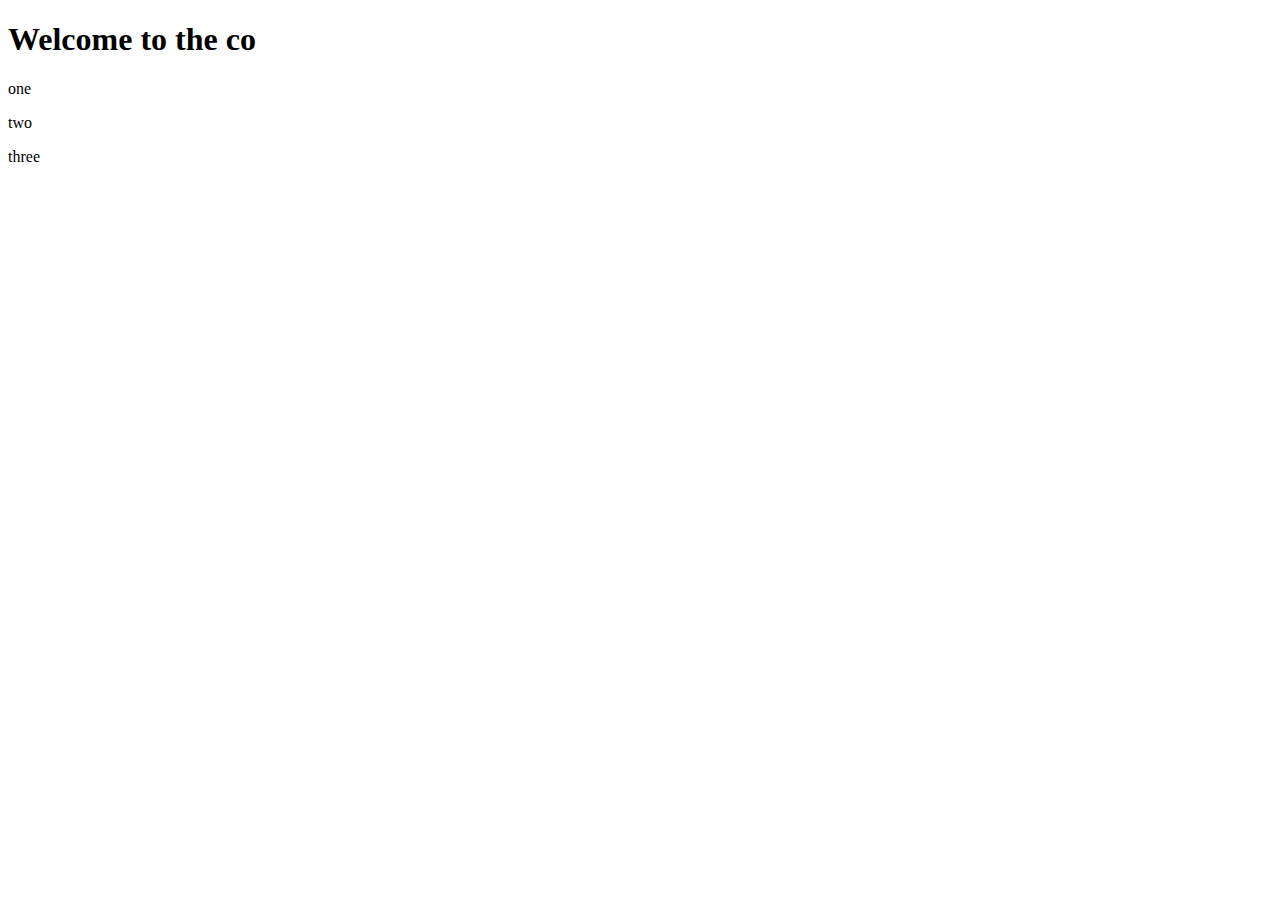
==== index.html @ 5f8996e0 "second versiosn" ====
<!DOCTYPE html>
<html lang="en">
<head>
    <meta charset="UTF-8">
    <meta name="viewport" content="width=device-width, initial-scale=1.0">
    <title>Document</title>
</head>
<body>
    <h1> Welcome to the co</h1>
    <div>
        <p class="something">one</p>
    </div>
    <div>
        <p class="something">two</p>
    </div>
    <div>
        <p class="something">three</p>
    </div>
    
</body>
</html>
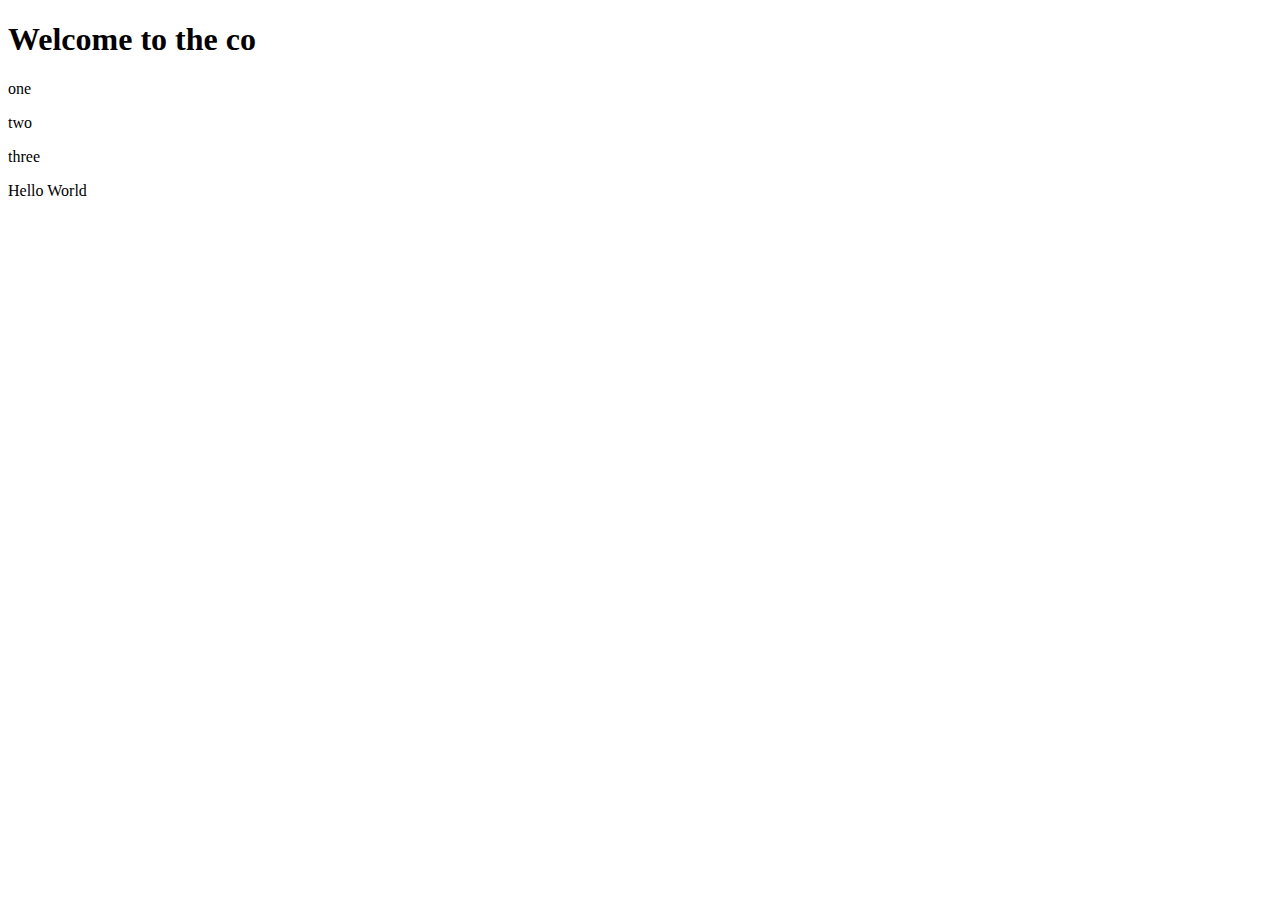
==== commit fc55ec77: "div newfeatures adicionada" ====
--- a/index.html
+++ b/index.html
@@ -16,6 +16,7 @@
     <div>
         <p class="something">three</p>
     </div>
+    <div class="newfeatures">Hello World</div>
     
 </body>
 </html>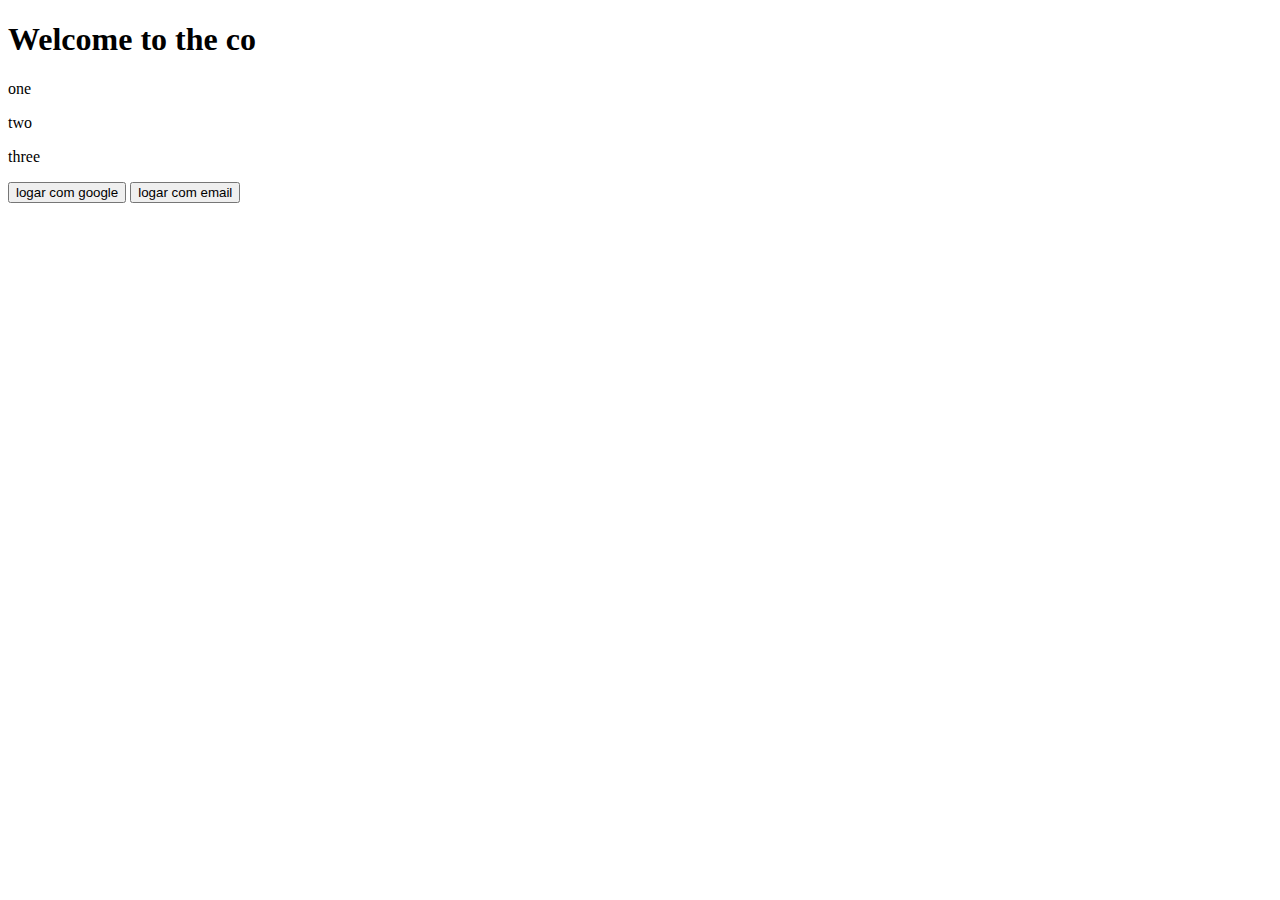
==== commit e4bcdbee: "update: Adicionado button na main page" ====
--- a/index.html
+++ b/index.html
@@ -16,7 +16,11 @@
     <div>
         <p class="something">three</p>
     </div>
-    <div class="newfeatures">Hello World</div>
+
+    <div>
+        <button>logar com google</button>
+        <button>logar com email</button>
+    </div>
     
 </body>
 </html>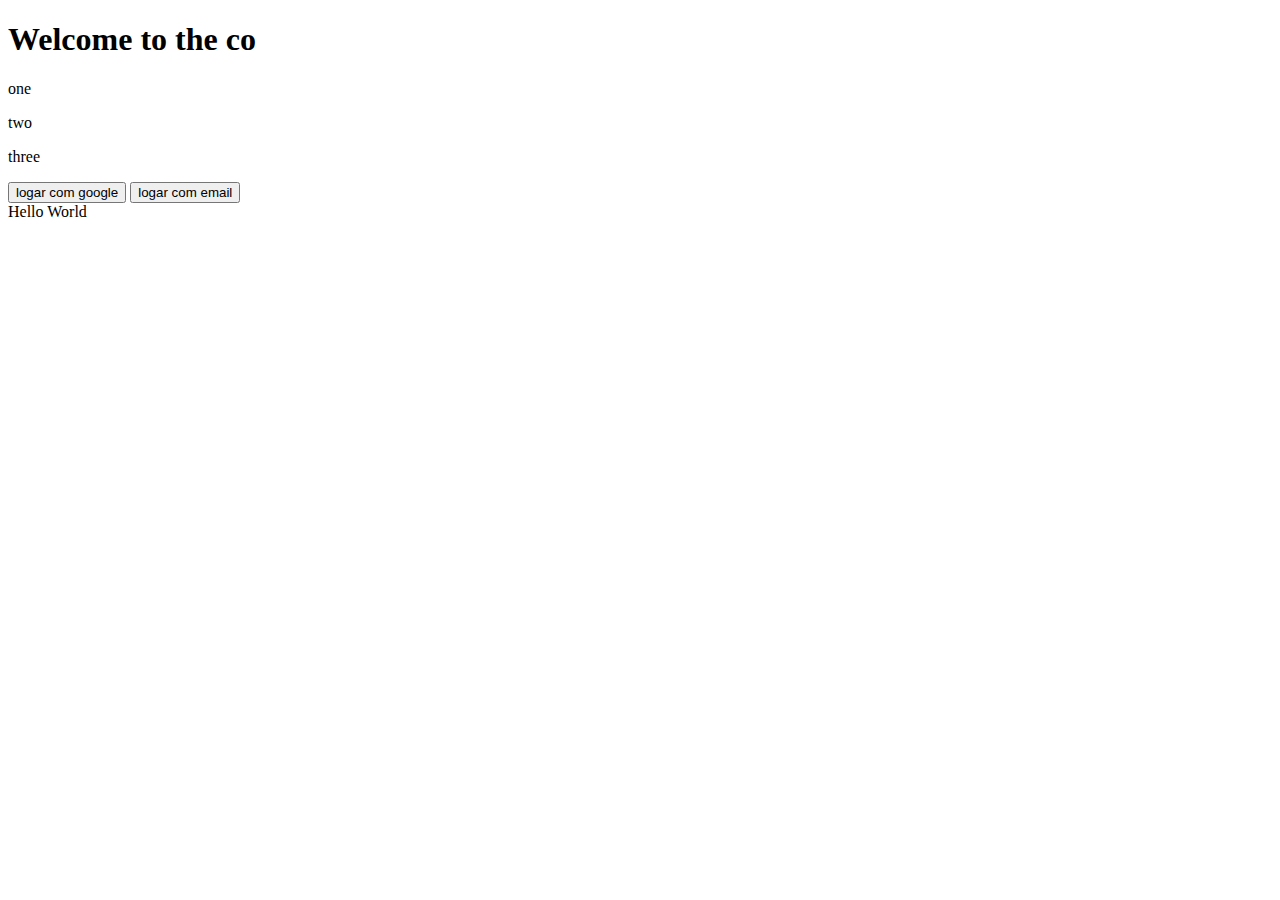
==== commit 5731dfdf: "Merge branch 'alterar' into feature/add-button/velinho" ====
--- a/index.html
+++ b/index.html
@@ -17,10 +17,15 @@
         <p class="something">three</p>
     </div>
 
+
     <div>
         <button>logar com google</button>
         <button>logar com email</button>
     </div>
+    <span class="something"></span><span class="something"></span><span class="something"></span><span class="something"></span><span class="something"></span>
+
+    <div class="newfeatures">Hello World</div>
+
     
 </body>
 </html>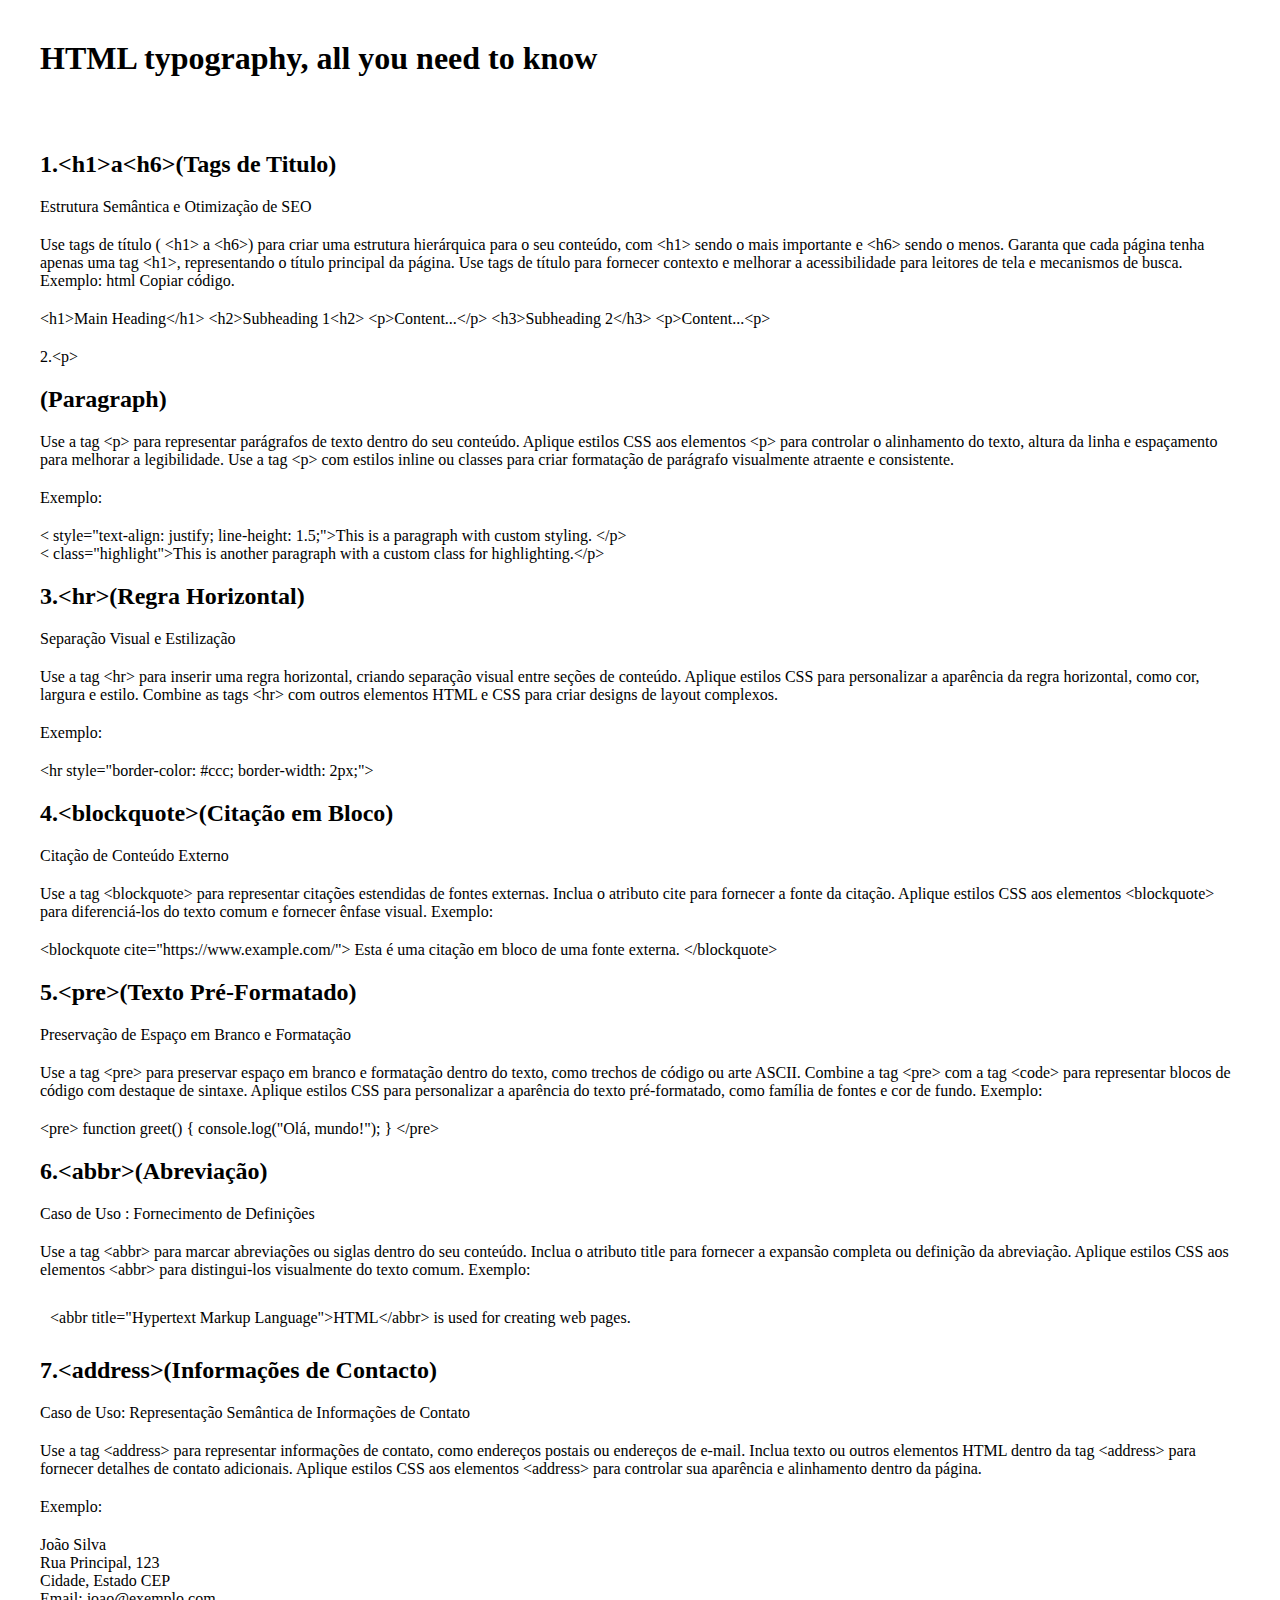
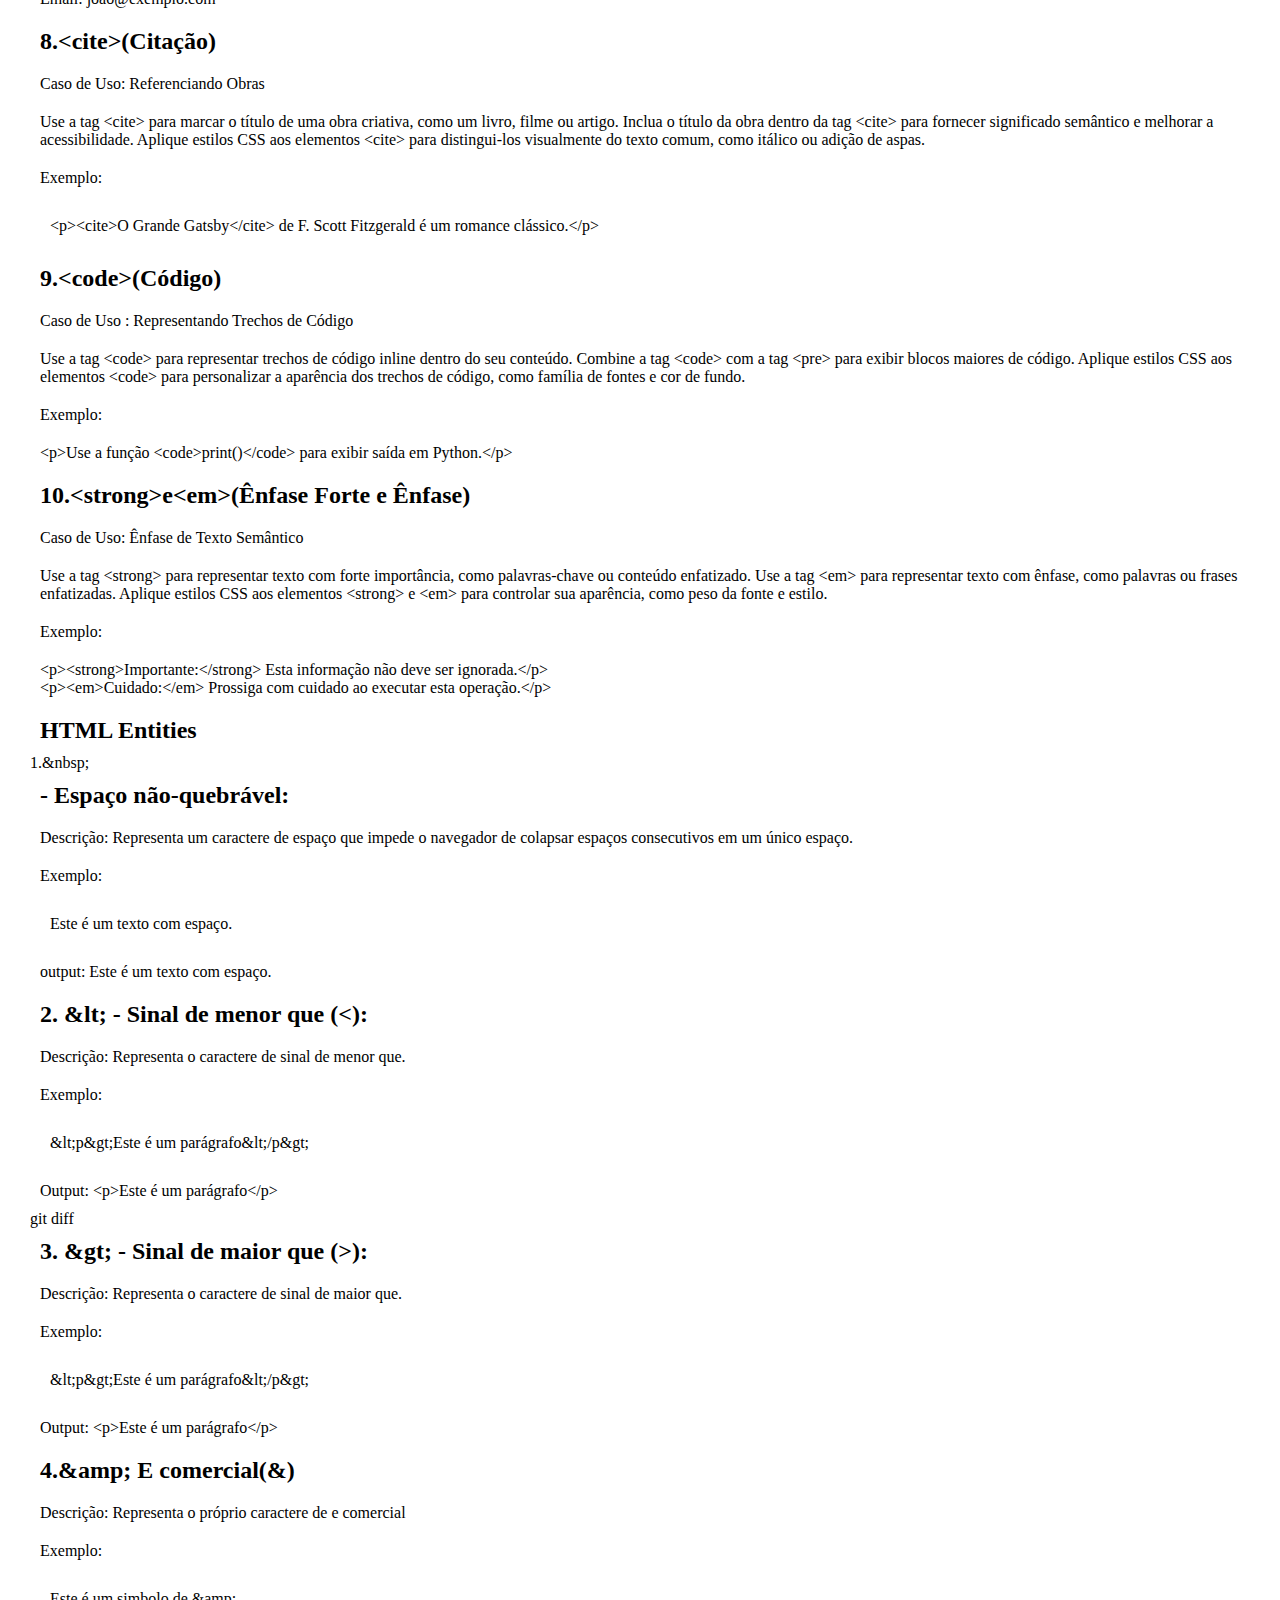
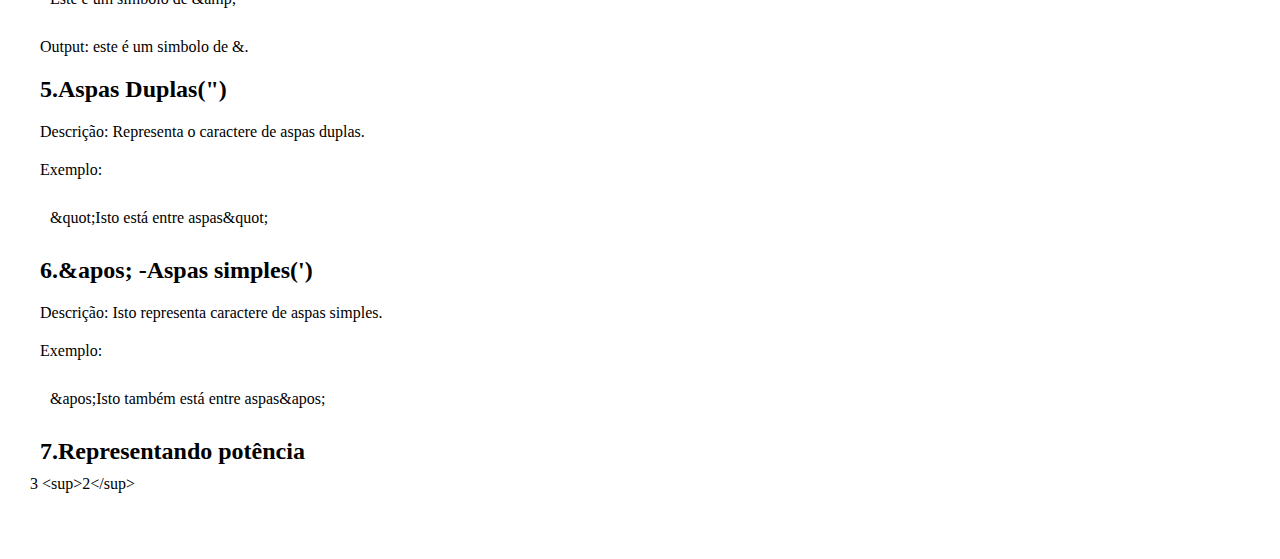
==== commit 4dc10d38: "upload aula01 e aula02" ====
--- a/index.html
+++ b/index.html
@@ -1,31 +1,237 @@
 <!DOCTYPE html>
 <html lang="en">
+
 <head>
     <meta charset="UTF-8">
     <meta name="viewport" content="width=device-width, initial-scale=1.0">
+    <link rel="stylesheet" href="estilo.css">
+    
     <title>Document</title>
 </head>
+
 <body>
-    <h1> Welcome to the co</h1>
-    <div>
-        <p class="something">one</p>
-    </div>
-    <div>
-        <p class="something">two</p>
-    </div>
-    <div>
-        <p class="something">three</p>
-    </div>
-
-
-    <div>
-        <button>logar com google</button>
-        <button>logar com email</button>
-    </div>
-    <span class="something"></span><span class="something"></span><span class="something"></span><span class="something"></span><span class="something"></span>
-
-    <div class="newfeatures">Hello World</div>
-
-    
+    <main>
+        <h1>HTML typography, all you need to know</h1>
+        <br>
+        <br>
+        <br>
+        <h2>
+            1.&lt;h1&gt;a&lt;h6&gt;(Tags de Titulo)
+        </h2>
+        <p>Estrutura Semântica e Otimização de SEO</p>
+        <p>Use tags de título ( &lt;h1&gt; a &lt;h6&gt;) para criar uma estrutura hierárquica para o seu conteúdo, com
+            &lt;h1&gt; sendo o mais importante e &lt;h6&gt; sendo o menos. Garanta que cada página tenha apenas uma tag
+            &lt;h1&gt;, representando o título principal da página. Use tags de título para fornecer contexto e melhorar
+            a acessibilidade para leitores de tela e mecanismos de busca. Exemplo: html Copiar código.</p>
+
+        <div class="box01">
+            &lt;h1&gt;Main Heading&lt;/h1&gt;
+            &lt;h2&gt;Subheading 1&lt;h2&gt;
+            &lt;p&gt;Content...&lt;/p&gt;
+            &lt;h3&gt;Subheading 2&lt;/h3&gt;
+            &lt;p&gt;Content...&lt;p&gt;
+        </div>
+
+        <p>2.&lt;p&gt;</p>
+        <h2>(Paragraph)</h2>
+
+        <p>Use a tag &lt;p&gt; para representar parágrafos de texto dentro do seu conteúdo. Aplique estilos CSS aos
+            elementos &lt;p&gt; para controlar o alinhamento do texto, altura da linha e espaçamento para melhorar a
+            legibilidade. Use a tag &lt;p&gt; com estilos inline ou classes para criar formatação de parágrafo
+            visualmente atraente e consistente.</p>
+
+        <p>Exemplo:</p>
+
+        <div class="box02">
+            &lt; style="text-align: justify; line-height: 1.5;">This is a paragraph with custom styling. &lt;/p&gt;
+            <br>
+            &lt; class="highlight">This is another paragraph with a custom class for highlighting.&lt;/p&gt;
+        </div>
+
+        <h2>3.&lt;hr&gt;(Regra Horizontal)</h2>
+        <p>Separação Visual e Estilização</p>
+
+        <p>Use a tag &lt;hr&gt; para inserir uma regra horizontal, criando separação visual entre seções de conteúdo.
+            Aplique estilos CSS para personalizar a aparência da regra horizontal, como cor, largura e estilo. Combine
+            as tags &lt;hr&gt; com outros elementos HTML e CSS para criar designs de layout complexos.</p>
+
+        <p>Exemplo:</p>
+
+        <div class="box03">
+            &lt;hr style="border-color: #ccc; border-width: 2px;"&gt;
+        </div>
+
+        <h2>4.&lt;blockquote&gt;(Citação em Bloco)</h2>
+        <p>Citação de Conteúdo Externo</p>
+        <p>Use a tag &lt;blockquote&gt; para representar citações estendidas de fontes externas. Inclua o atributo cite para fornecer a fonte da citação. Aplique estilos CSS aos elementos &lt;blockquote&gt; para diferenciá-los do texto comum e fornecer ênfase visual. Exemplo:</p>
+
+        <div class="box04">
+            &lt;blockquote cite="https://www.example.com/">
+            Esta é uma citação em bloco de uma fonte externa.
+            &lt;/blockquote&gt;
+        </div>
+
+        <h2>5.&lt;pre&gt;(Texto Pré-Formatado)</h2>
+        <p>Preservação de Espaço em Branco e Formatação</p>
+
+        <p>Use a tag &lt;pre&gt; para preservar espaço em branco e formatação dentro do texto, como trechos de código ou
+            arte ASCII. Combine a tag &lt;pre&gt; com a tag &lt;code&gt; para representar blocos de código com destaque
+            de sintaxe. Aplique estilos CSS para personalizar a aparência do texto pré-formatado, como família de fontes
+            e cor de fundo. Exemplo:</p>
+
+        <div class="box05">
+            &lt;pre&gt;
+            function greet() {
+            console.log("Olá, mundo!");
+            }
+            &lt;/pre&gt;
+        </div>
+
+        <h2>6.&lt;abbr&gt;(Abreviação)</h2>
+        <p>Caso de Uso : Fornecimento de Definições</p>
+
+        <p>Use a tag &lt;abbr&gt; para marcar abreviações ou siglas dentro do seu conteúdo. Inclua o atributo title para
+            fornecer a expansão completa ou definição da abreviação. Aplique estilos CSS aos elementos &lt;abbr&gt; para
+            distingui-los visualmente do texto comum. Exemplo:</p>
+            <div class="box06">
+        <p>&lt;abbr title="Hypertext Markup Language">HTML&lt;/abbr&gt; is used for creating web pages.</p>
+            </div>
+
+        <h2>7.&lt;address&gt;(Informações de Contacto)</h2>
+        <p>Caso de Uso: Representação Semântica de Informações de Contato</p>
+        <p>
+            Use a tag &lt;address&gt; para representar informações de contato, como endereços postais ou endereços de
+            e-mail. Inclua texto ou outros elementos HTML dentro da tag &lt;address&gt; para fornecer detalhes de
+            contato adicionais. Aplique estilos CSS aos elementos &lt;address&gt; para controlar sua aparência e
+            alinhamento dentro da página.
+        </p>
+        <p>Exemplo:</p>
+
+        <div class="box07">
+            João Silva<br>
+            Rua Principal, 123<br>
+            Cidade, Estado CEP<br>
+            Email: joao@exemplo.com
+        </div>
+        <h2>8.&lt;cite&gt;(Citação)</h2>
+        <p>Caso de Uso: Referenciando Obras</p>
+        <p>Use a tag &lt;cite&gt; para marcar o título de uma obra criativa, como um livro, filme ou artigo. Inclua o
+            título da obra dentro da tag &lt;cite&gt; para fornecer significado semântico e melhorar a acessibilidade.
+            Aplique
+            estilos CSS aos elementos &lt;cite&gt; para distingui-los visualmente do texto comum, como itálico ou
+            adição de aspas.</p>
+
+        <p>Exemplo:</p>
+
+        <div class="box08">
+            <p>&lt;p&gt;&lt;cite&gt;O Grande Gatsby&lt;/cite&gt; de F. Scott Fitzgerald é um romance clássico.&lt;/p&gt;
+            </p>
+        </div>
+
+        <h2>9.&lt;code&gt;(Código)</h2>
+        <p>Caso de Uso : Representando Trechos de Código</p>
+        <p>
+            Use a tag &lt;code&gt; para representar trechos de código inline dentro do seu conteúdo. Combine a tag
+            &lt;code&gt; com a tag &lt;pre&gt; para exibir blocos maiores de código. Aplique estilos CSS aos elementos
+            &lt;code&gt; para personalizar a aparência dos trechos de código, como família de fontes e cor de fundo.
+        </p>
+        <p>Exemplo:</p>
+
+        <div class="box09">
+            &lt;p&gt;Use a função &lt;code&gt;print()&lt;/code&gt; para exibir saída em Python.&lt;/p&gt;
+        </div>
+
+
+        <h2>10.&lt;strong&gt;e&lt;em&gt;(Ênfase Forte e Ênfase)</h2>
+        <p>Caso de Uso: Ênfase de Texto Semântico</p>
+
+        <p>
+            Use a tag &lt;strong&gt; para representar texto com forte importância, como palavras-chave ou conteúdo
+            enfatizado. Use a tag &lt;em&gt; para representar texto com ênfase, como palavras ou frases enfatizadas.
+            Aplique estilos CSS aos elementos &lt;strong&gt; e &lt;em&gt; para controlar sua aparência, como peso da
+            fonte e estilo.
+        </p>
+
+        <p>Exemplo:</p>
+
+        <div class="box10">
+            &lt;p&gt;&lt;strong&gt;Importante:&lt;/strong&gt; Esta informação não deve ser ignorada.&lt;/p&gt;
+            <br>
+            &lt;p&gt;&lt;em&gt;Cuidado:&lt;/em&gt; Prossiga com cuidado ao executar esta operação.&lt;/p&gt;
+        </div>
+
+        <h2>HTML Entities</h2>
+        1.&amp;nbsp;<h2>- Espaço não-quebrável:</h2>
+        <p>Descrição: Representa um caractere de espaço que impede o navegador de colapsar espaços consecutivos em um único espaço.</p>
+
+        <p>Exemplo:</p>
+
+        <div class="box11">
+            <p>Este é um texto&nbsp;com espaço.</p>
+        </div>
+
+        <p>output: Este é um texto com espaço.</p>
+
+        <h2>2. &amp;lt; - Sinal de menor que (&#60;):</h2>
+
+        <p>Descrição: Representa o caractere de sinal de menor que.</p>
+        <p>Exemplo:</p>
+
+        <div class="box12">
+            <p>&amp;lt;p&amp;gt;Este é um parágrafo&amp;lt;/p&amp;gt;</p>
+        </div>
+
+        <p>Output: &lt;p&gt;Este é um parágrafo&lt;/p&gt;</p>
+
+git diff
+        <h2>3. &amp;gt; - Sinal de maior que (&#62;):</h2>
+
+        <p>Descrição: Representa o caractere de sinal de maior que.</p>
+        <p>Exemplo:</p>
+
+        <div class="box12">
+            <p>&amp;lt;p&amp;gt;Este é um parágrafo&amp;lt;/p&amp;gt;</p>
+        </div>
+
+        <p>Output: &lt;p&gt;Este é um parágrafo&lt;/p&gt;</p>
+
+        <h2>4.&amp;amp; E comercial(&#38;)</h2>
+
+        <p>Descrição: Representa o próprio caractere de e comercial</p>
+        <p>Exemplo:</p>
+
+        <div class="box13">
+            <p>Este é um simbolo de &amp;amp;</p>
+        </div>
+
+        <p>Output: este é um simbolo de &amp;.</p>
+
+        <h2>5.Aspas Duplas(")</h2>
+        <p>Descrição: Representa o caractere de aspas duplas.</p>
+
+        <p>Exemplo:</p>
+        <div class="box14">
+            <p>&amp;quot;Isto está entre aspas&amp;quot;</p>
+        </div>
+
+        <h2>6.&amp;apos; -Aspas simples(')</h2>
+        <p>Descrição: Isto representa caractere de aspas simples.</p>
+
+        <p>Exemplo:</p>
+
+        <div class="box14">
+            <p>&amp;apos;Isto também está entre aspas&amp;apos;</p>
+        </div>
+
+        <h2>7.Representando potência</h2>
+        3 &lt;sup&gt;2&lt;/sup&gt;
+
+        <br>
+        <br>
+        <br>
+    </main>
+
+
 </body>
+
 </html>--- a/estilo.css
+++ b/estilo.css
@@ -0,0 +1,5 @@
+*{
+    margin: 0;
+    padding: 10px;
+    
+}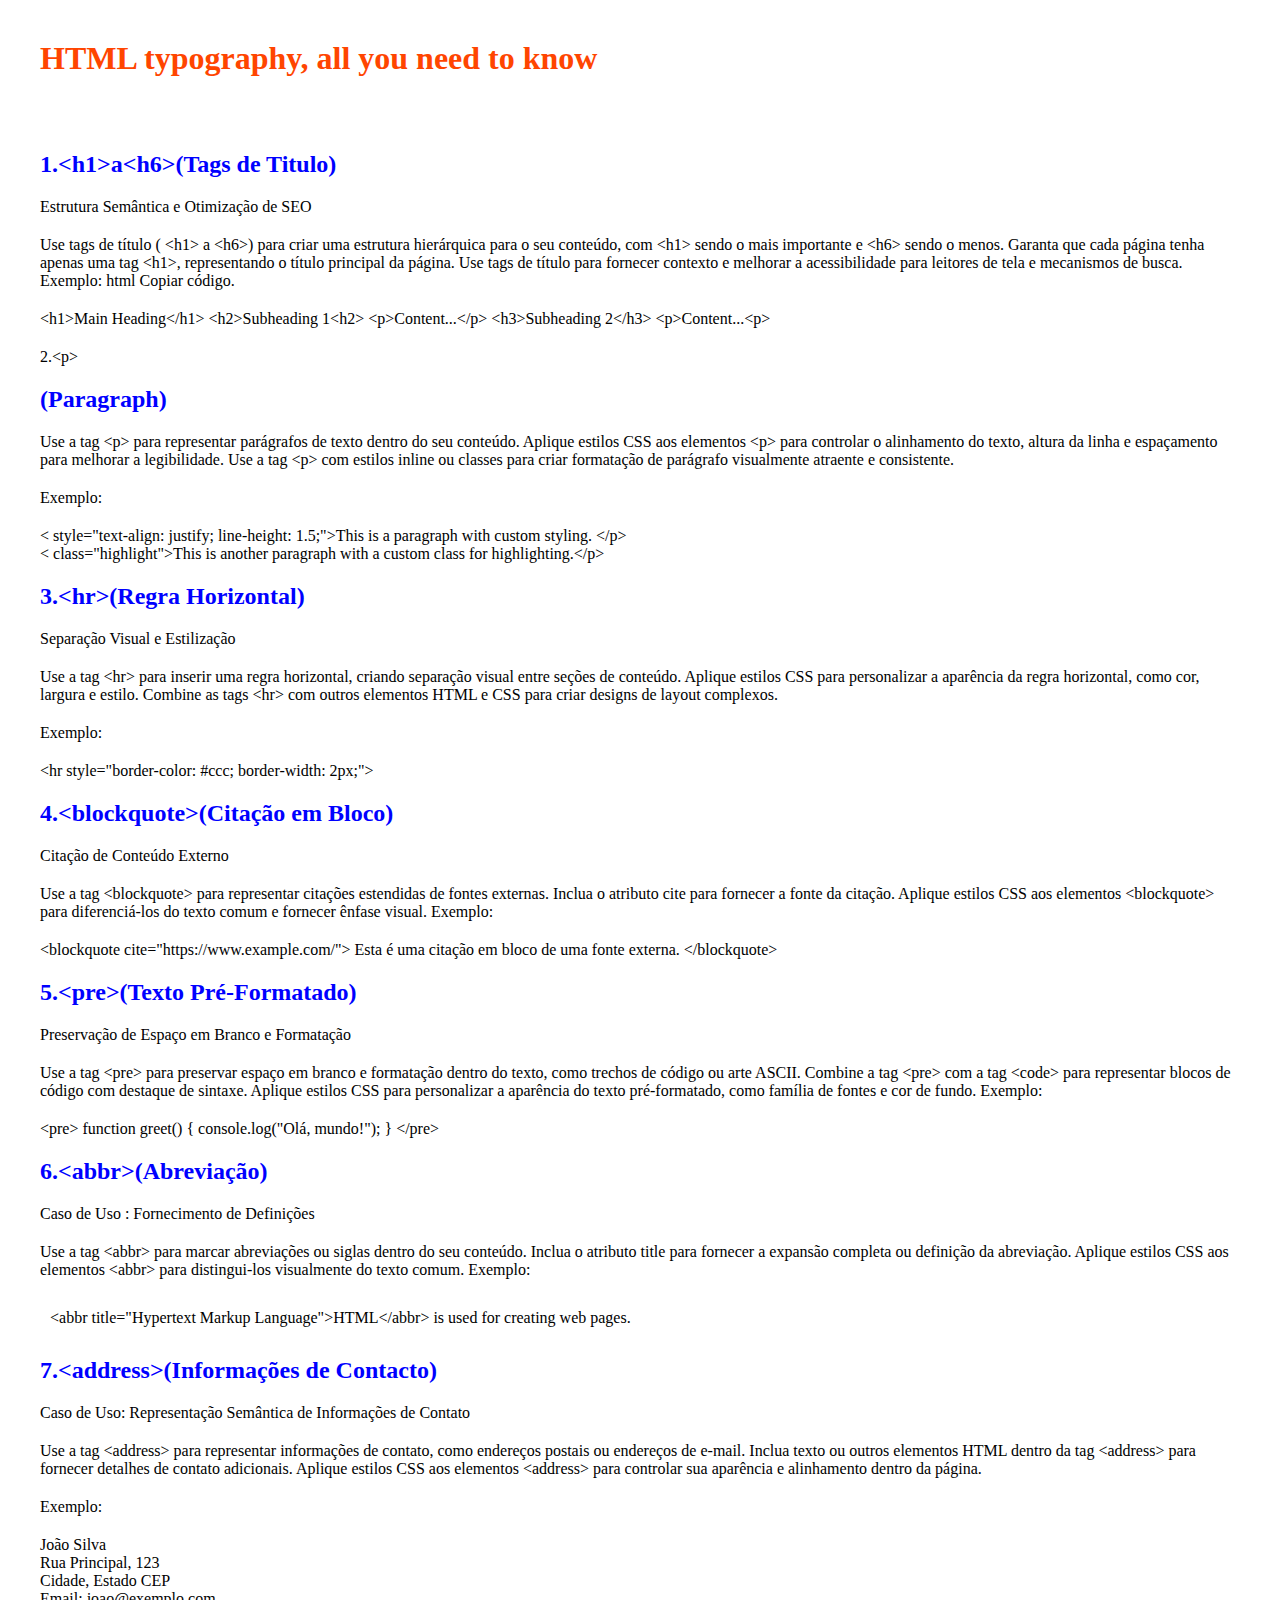
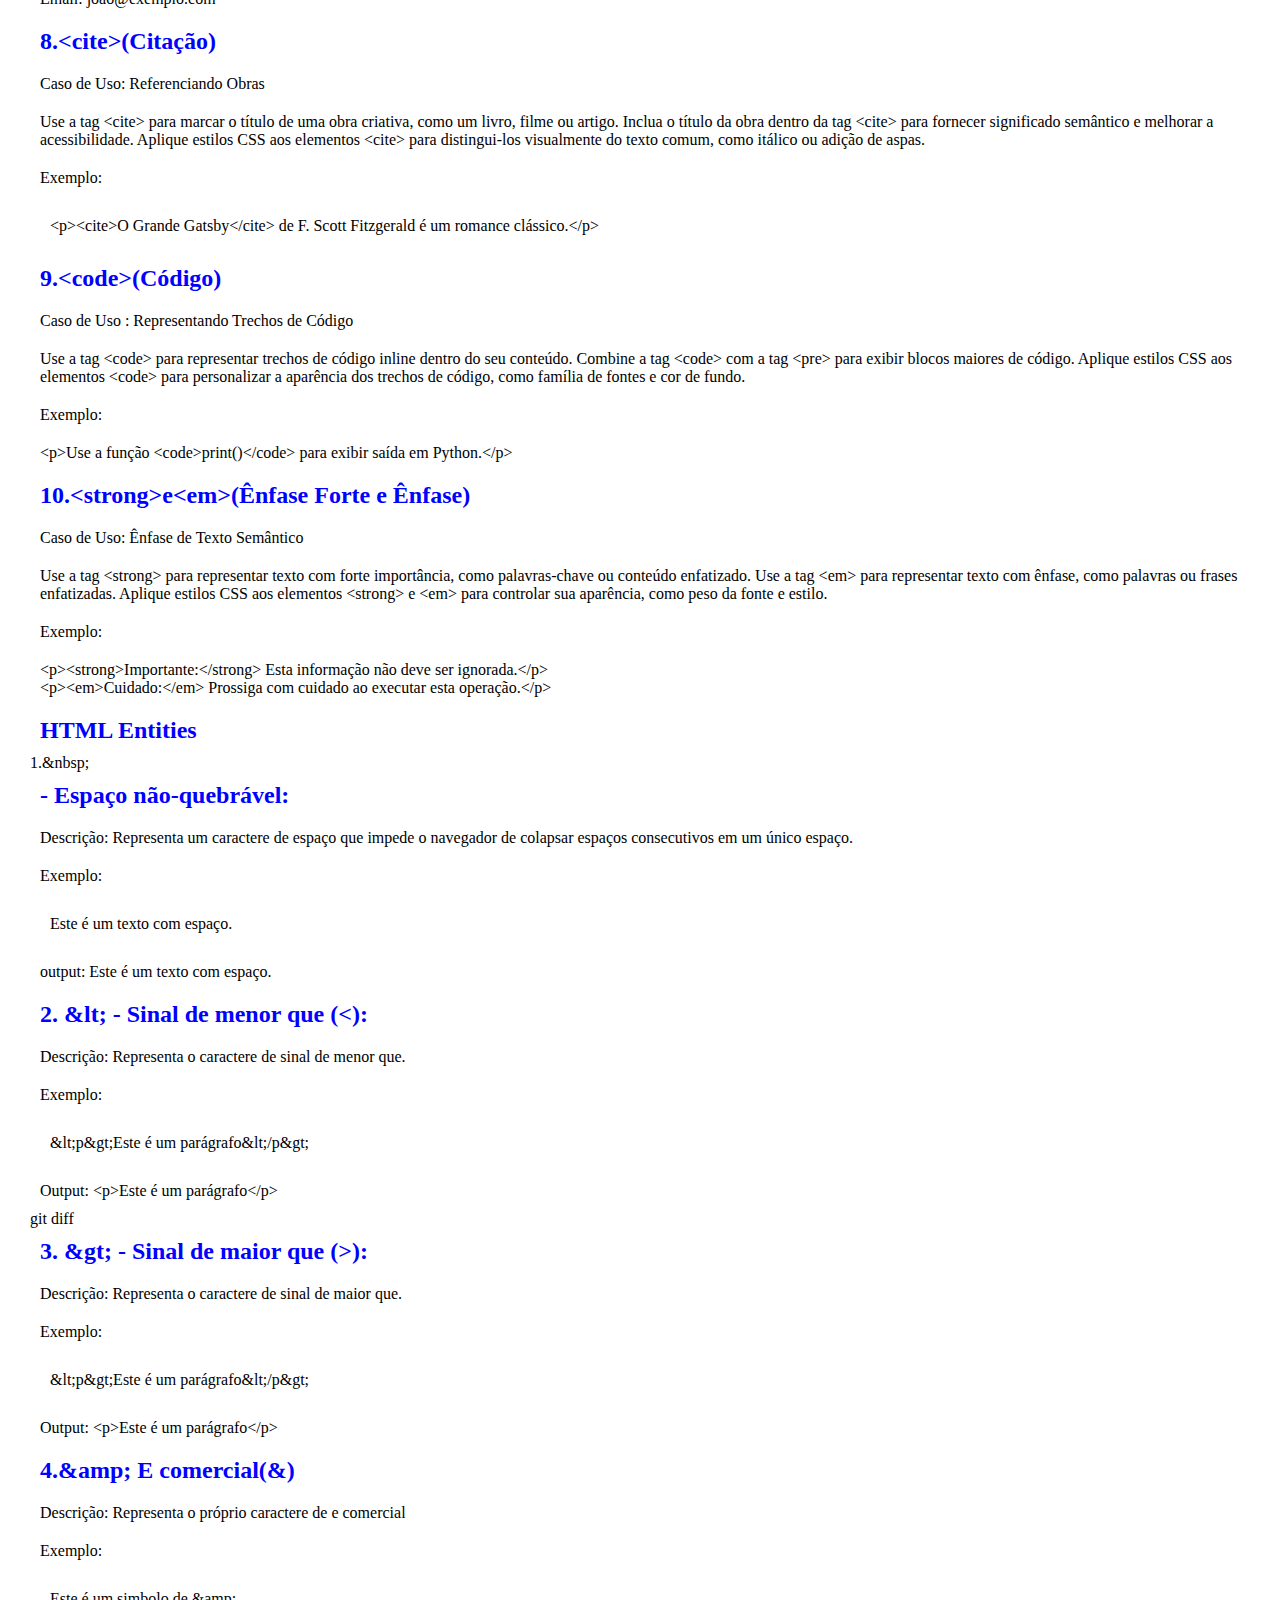
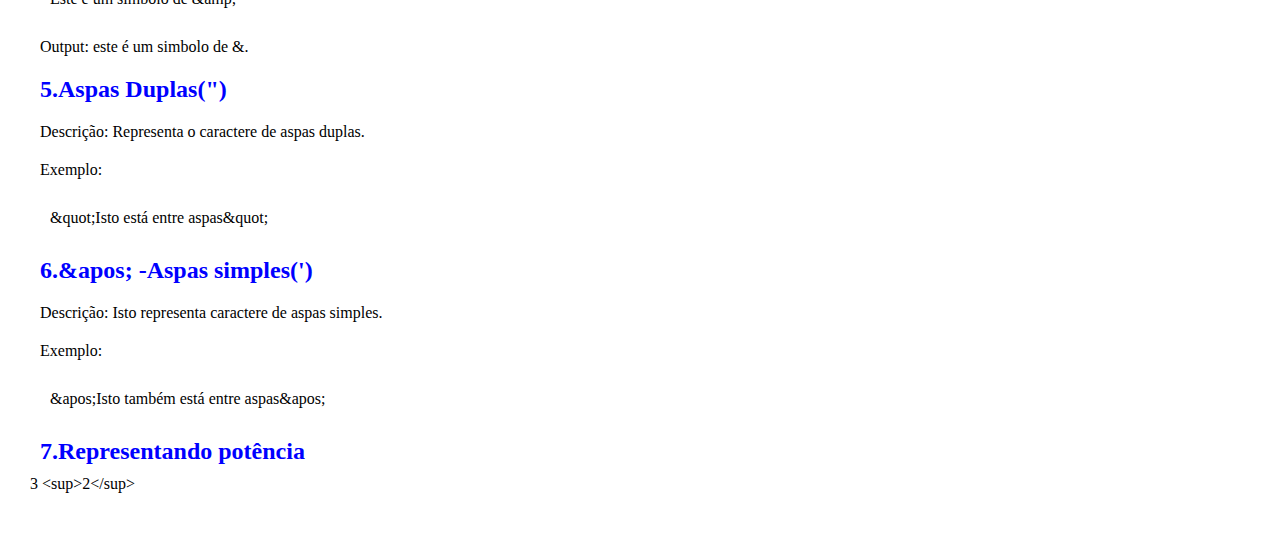
==== commit e6659ccf: "actualização do CSS" ====
--- a/index.html
+++ b/index.html
@@ -225,7 +225,6 @@
 
         <h2>7.Representando potência</h2>
         3 &lt;sup&gt;2&lt;/sup&gt;
-
         <br>
         <br>
         <br>
--- a/estilo.css
+++ b/estilo.css
@@ -1,5 +1,10 @@
 *{
     margin: 0;
     padding: 10px;
-    
-}+}
+
+h1{
+    color: orangered;
+}
+
+h2{color: blue;}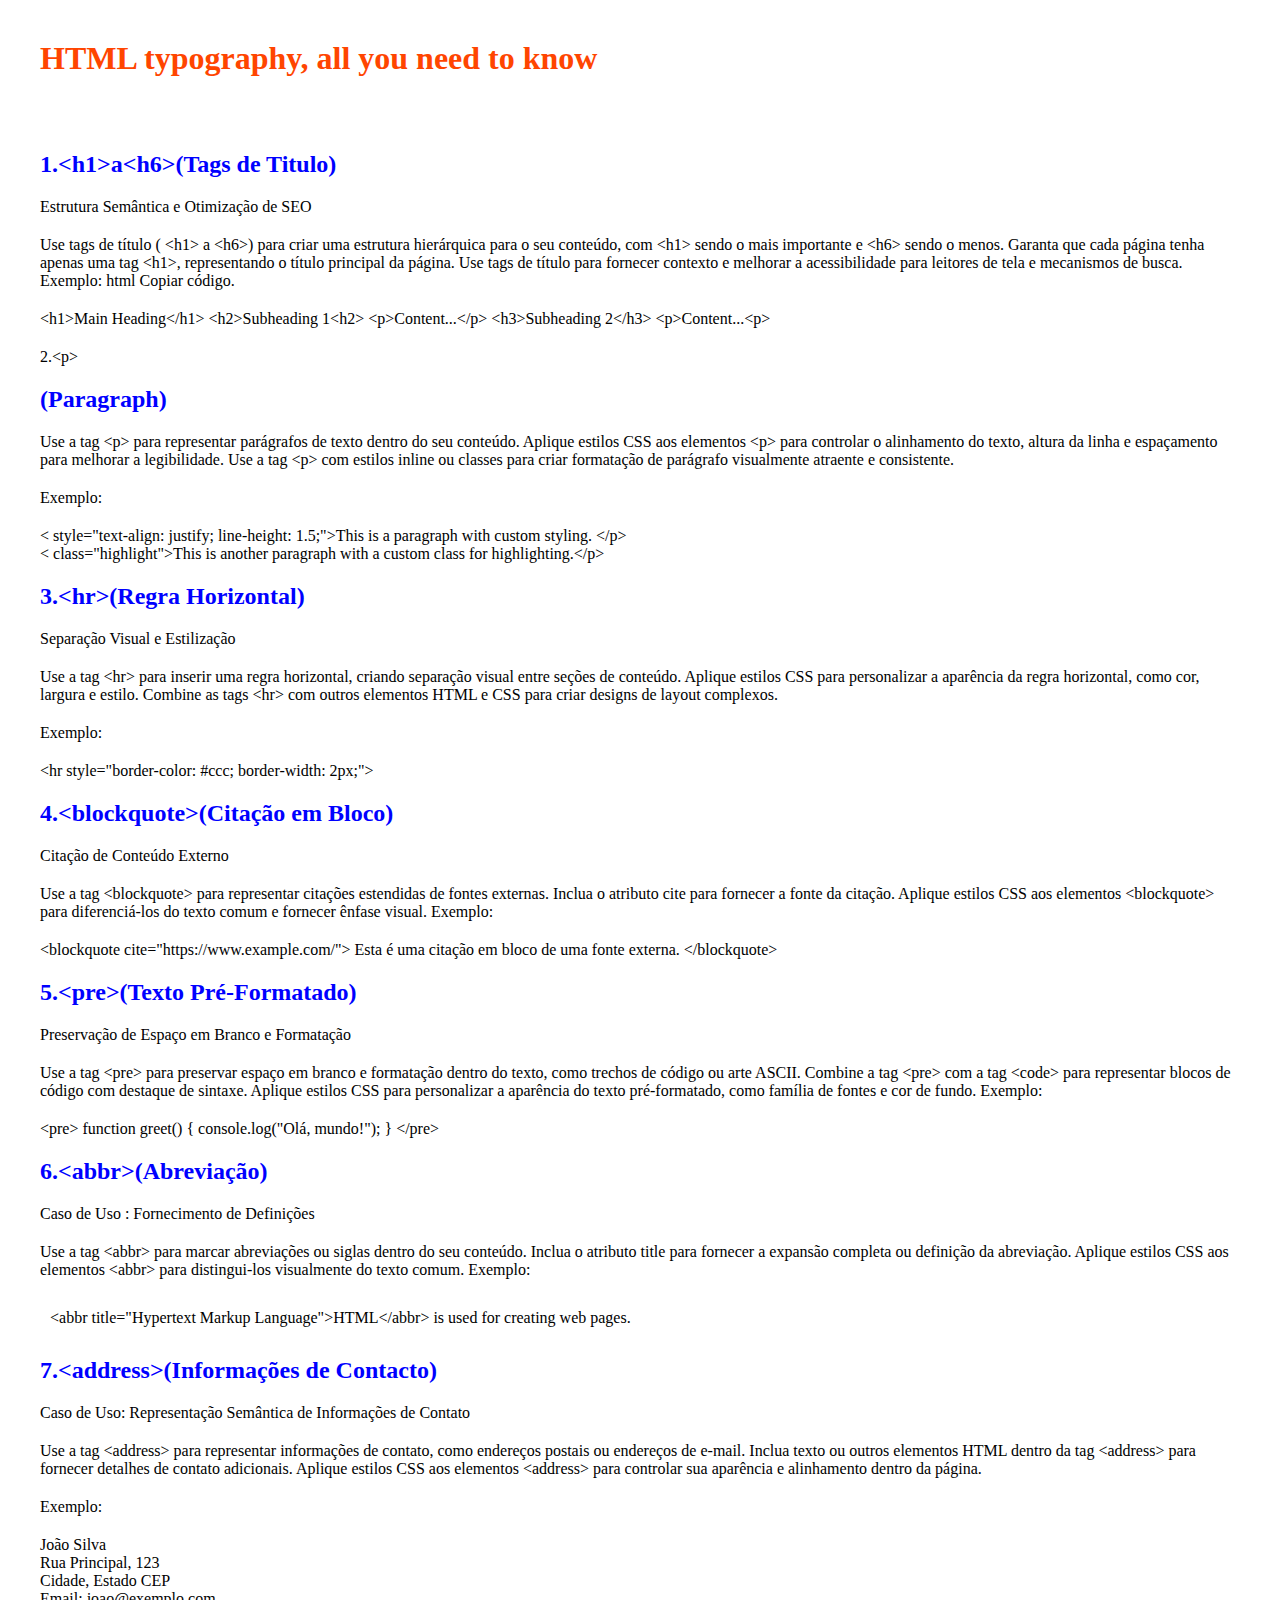
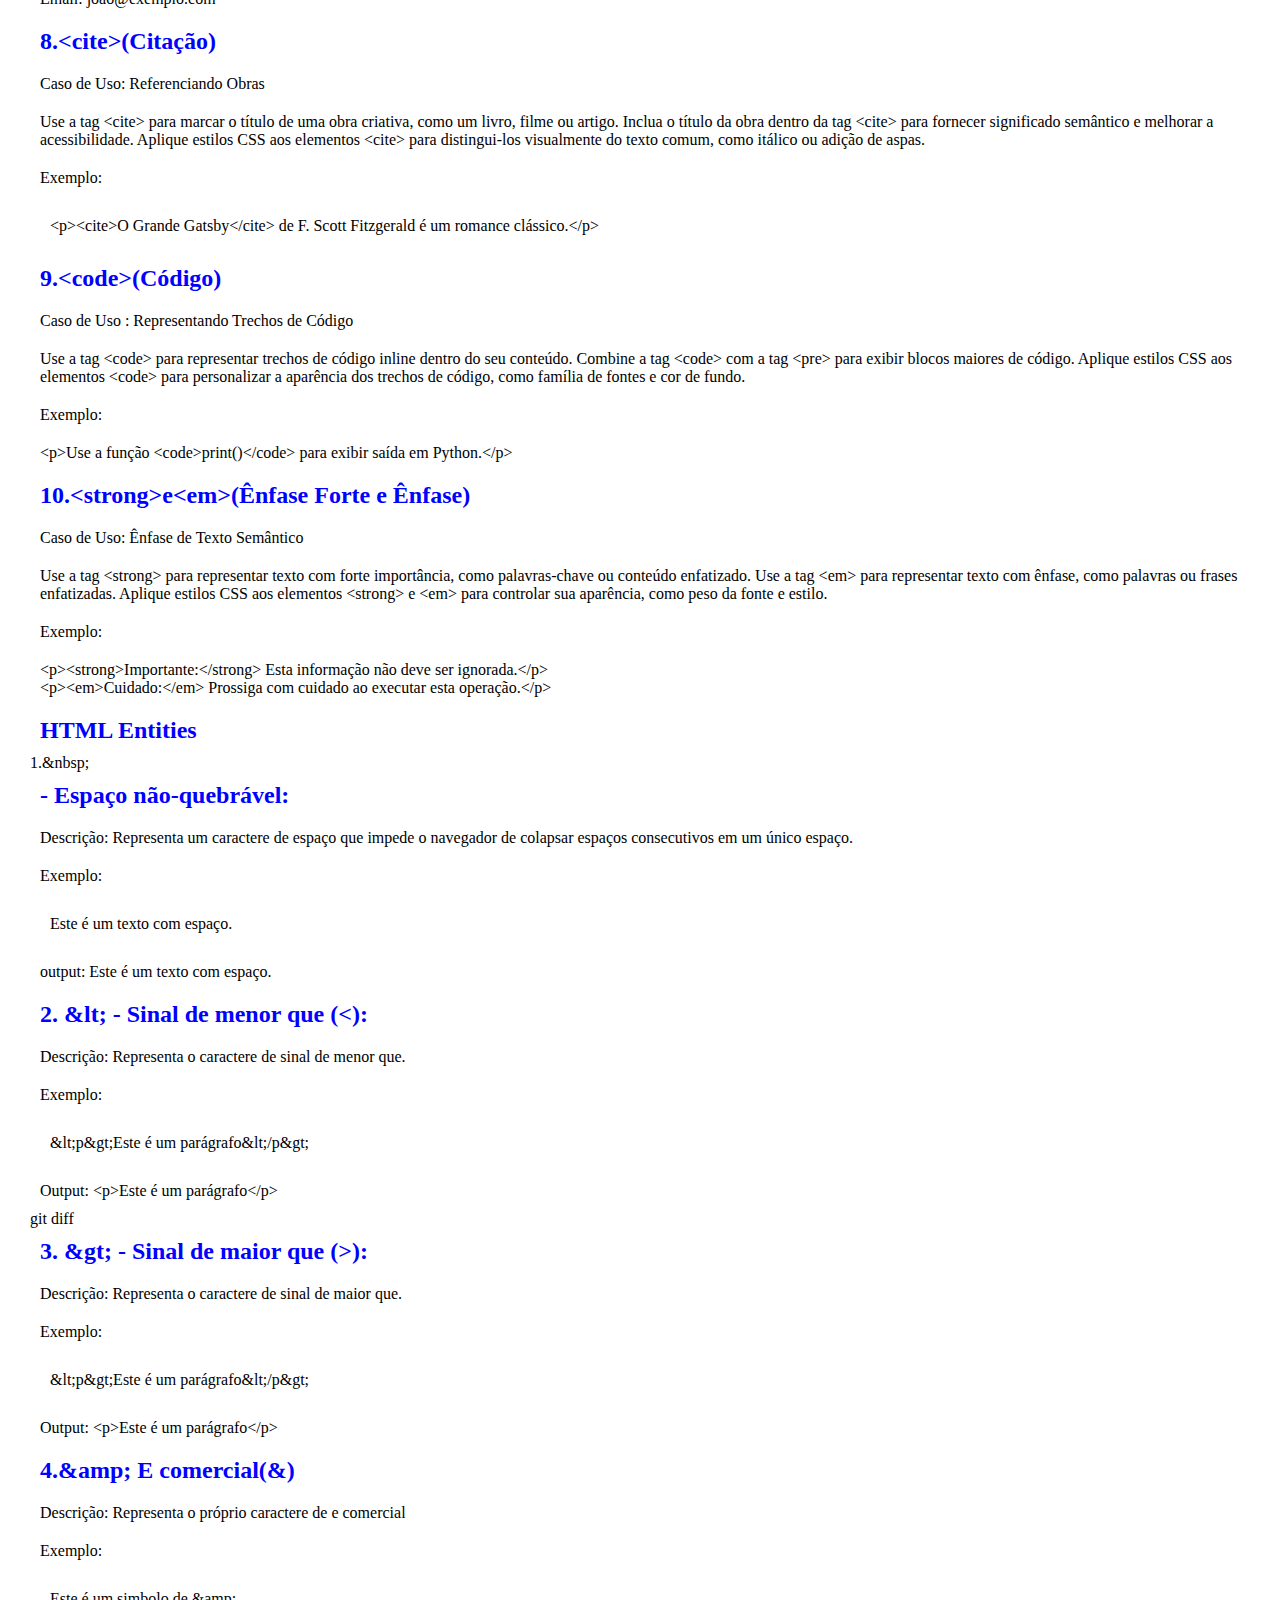
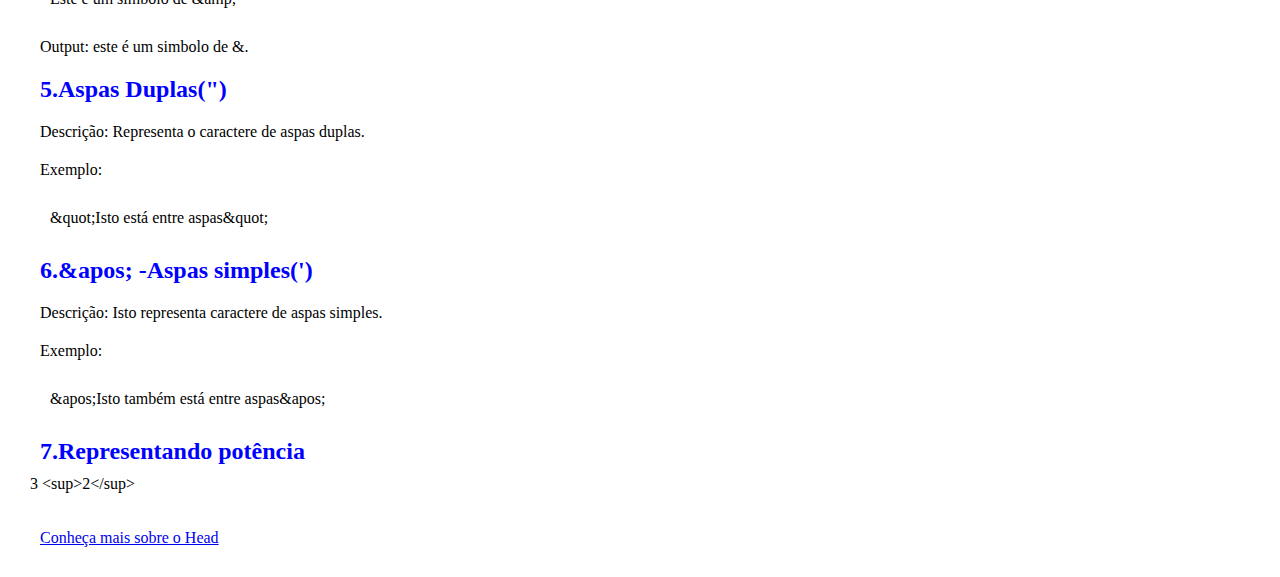
==== commit c2ac04f8: "add links relativos" ====
--- a/index.html
+++ b/index.html
@@ -228,6 +228,8 @@
         <br>
         <br>
         <br>
+
+        <a href="head.html">Conheça mais sobre o Head</a>
     </main>
 
 
